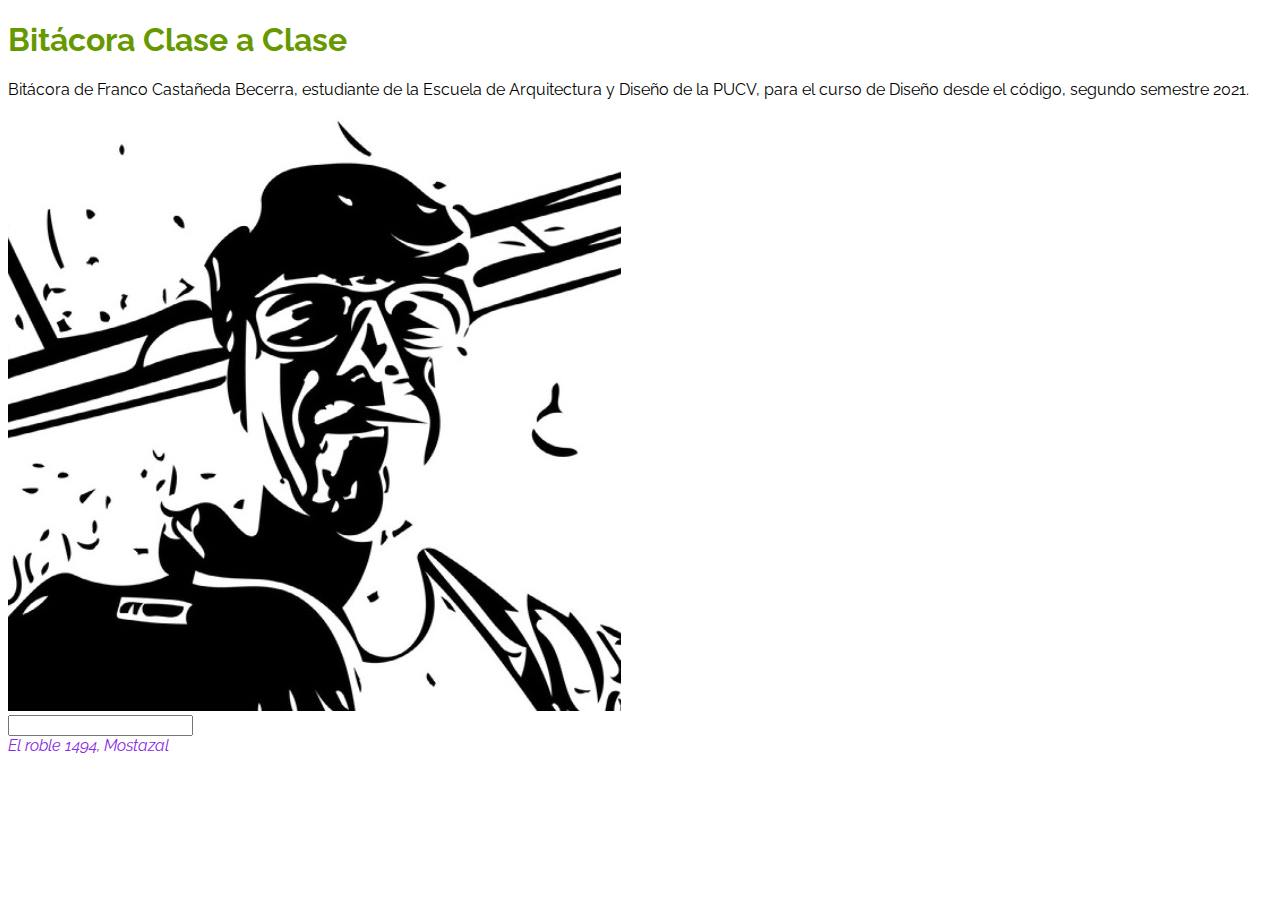
==== index.html @ 24efdc42 "actualización a assets" ====
<!DOCTYPE html>
<html lang="es">
<head>
    <meta charset="UTF-8">
    <meta http-equiv="X-UA-Compatible" content="IE=edge">
    <meta name="viewport" content="width=device-width, initial-scale=1.0">
    <title>Mi primer sitio web</title>
    <link rel="preconnect" href="https://fonts.googleapis.com">
    <link rel="preconnect" href="https://fonts.gstatic.com" crossorigin>
    <link href="https://fonts.googleapis.com/css2?family=Raleway:ital,wght@0,400;0,700;1,400;1,500&display=swap" rel="stylesheet">
    <link rel="stylesheet" href="assets/css/style.css" media="all">
</head>
<body>

    <header>
        <h1>Bitácora Clase a Clase</h1> 

    </header>
    <main class="site-main">
        <p>Bitácora de Franco Castañeda Becerra, estudiante de la Escuela de Arquitectura y Diseño de la PUCV, para el curso de Diseño desde el código, segundo semestre 2021.</p>
        <img src="assets/imagenes/FotodePerfilFrancoVectorial.jpeg" alt="Foto de Franco Castañeda">
        <br>
        <input type="text">
    </main>
    <footer>
        <address>El roble 1494, Mostazal</address>
    </footer>
</body>
</html>
---- assets/css/style.css ----
body{
    font-family: 'Raleway', 'Helvetica', 'Arial';
   
}
h1 {
    color: #669900;
}
address {
    color: blueviolet;
}
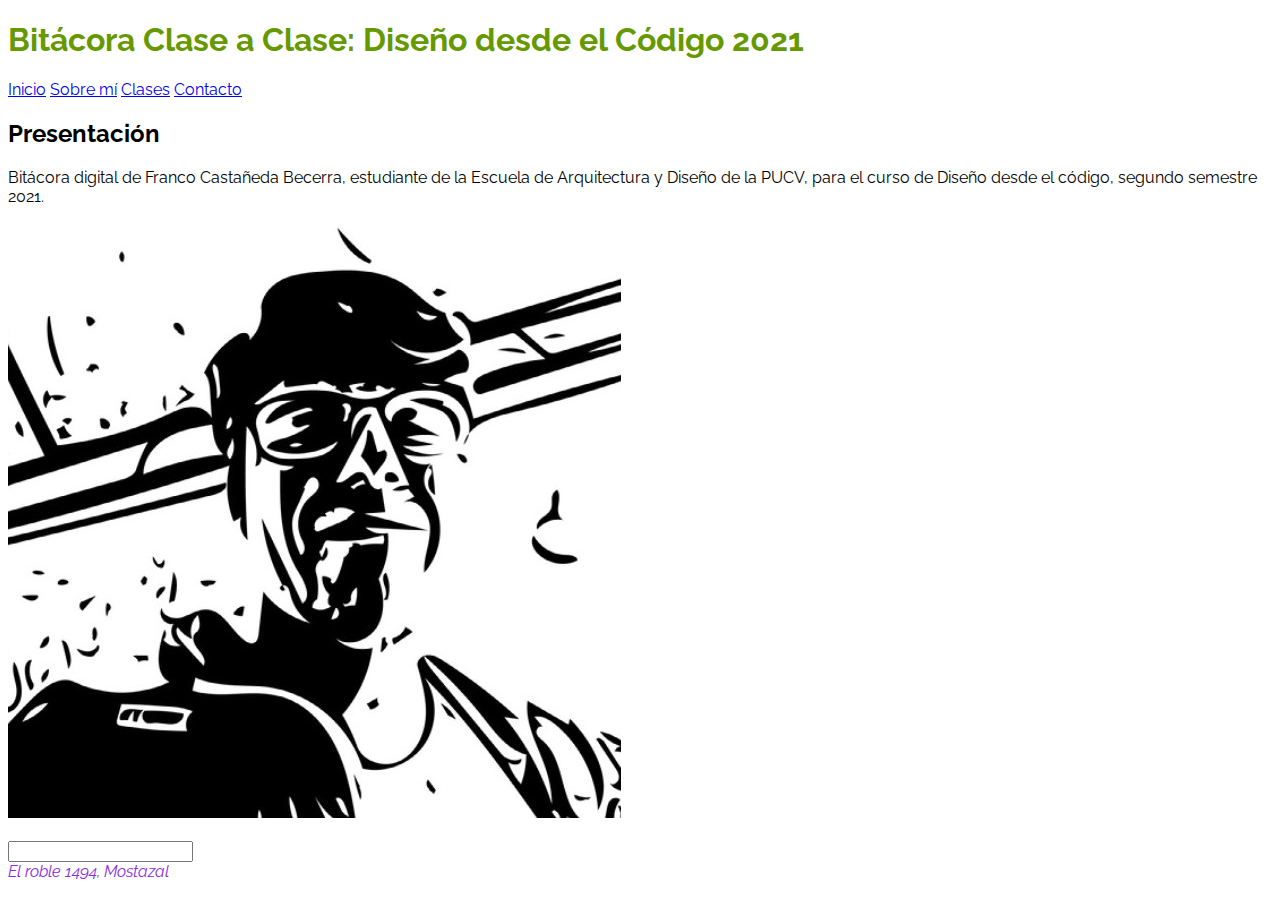
==== commit 78374c1c: "correcciones de código" ====
--- a/index.html
+++ b/index.html
@@ -13,12 +13,22 @@
 <body>
 
     <header>
-        <h1>Bitácora Clase a Clase</h1> 
+        <h1>Bitácora Clase a Clase: Diseño desde el Código 2021</h1> 
+        <nav class="site-navigation">
+            <a href="#">Inicio</a>
+            <a href="#">Sobre mí</a>
+            <a href="#">Clases</a>
+            <a href="#">Contacto</a>
+        </nav>
 
     </header>
     <main class="site-main">
-        <p>Bitácora de Franco Castañeda Becerra, estudiante de la Escuela de Arquitectura y Diseño de la PUCV, para el curso de Diseño desde el código, segundo semestre 2021.</p>
+        <section class="home-presentation">
+        <h2 class="home-presentation__title">Presentación</h2>
+        <div class="home-presentation__description">
+            <p>Bitácora digital de Franco Castañeda Becerra, estudiante de la Escuela de Arquitectura y Diseño de la PUCV, para el curso de Diseño desde el código, segundo semestre 2021.</p>
         <img src="assets/imagenes/FotodePerfilFrancoVectorial.jpeg" alt="Foto de Franco Castañeda">
+        </section>
         <br>
         <input type="text">
     </main>
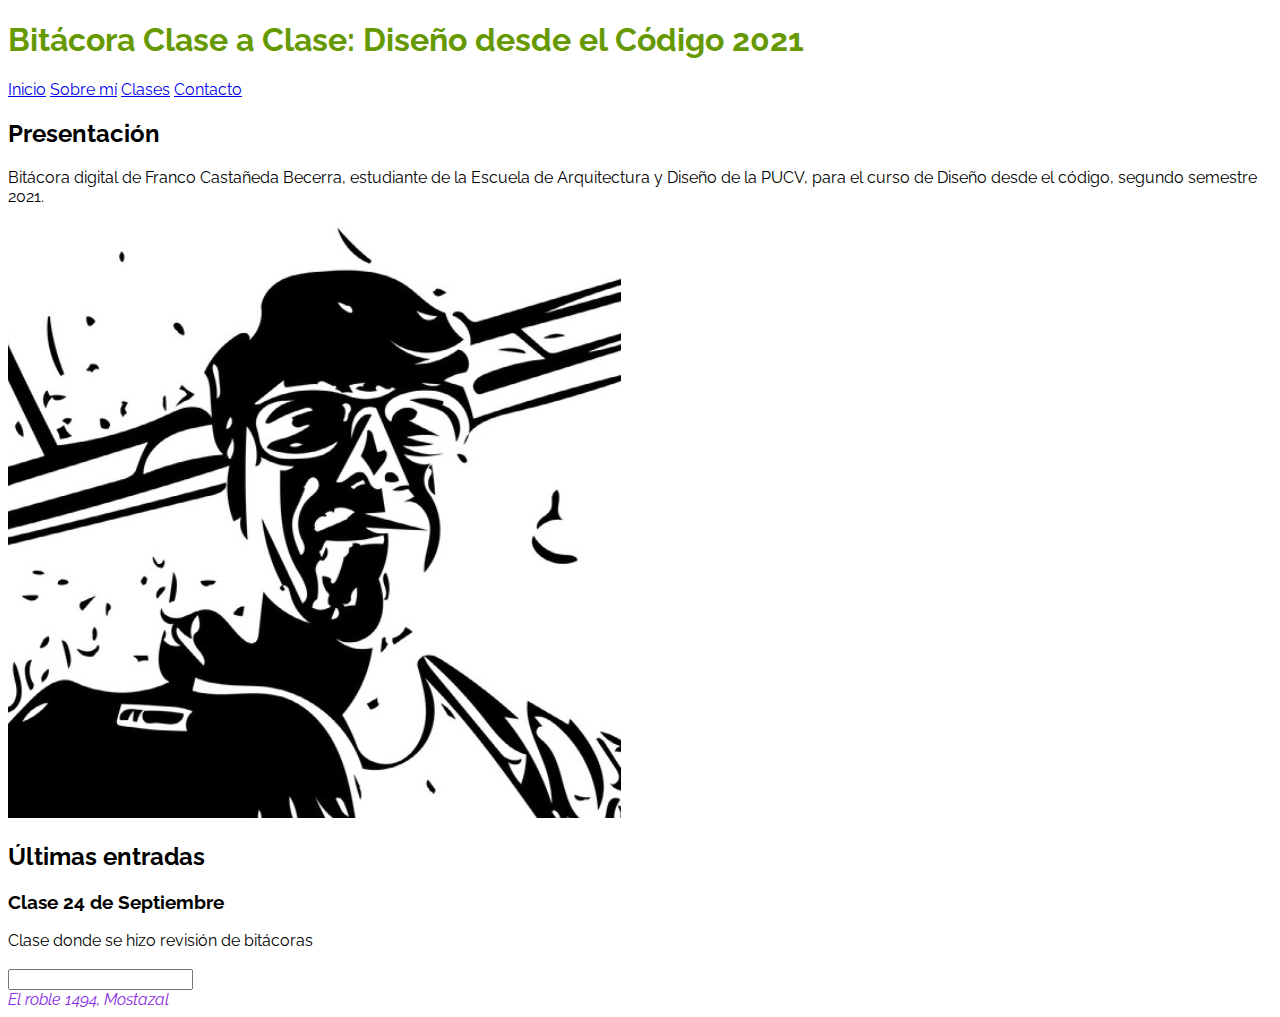
==== commit 64c7924c: "update de index" ====
--- a/index.html
+++ b/index.html
@@ -28,6 +28,15 @@
         <div class="home-presentation__description">
             <p>Bitácora digital de Franco Castañeda Becerra, estudiante de la Escuela de Arquitectura y Diseño de la PUCV, para el curso de Diseño desde el código, segundo semestre 2021.</p>
         <img src="assets/imagenes/FotodePerfilFrancoVectorial.jpeg" alt="Foto de Franco Castañeda">
+        </div>
+        </section>
+        <section class="home-posts">
+            <h2 class="home-posts__title">Últimas entradas</h2>
+            <article>
+                <h3>Clase 24 de Septiembre</h3>
+                <div>Clase donde se hizo revisión de bitácoras</div>
+            </article>
+
         </section>
         <br>
         <input type="text">
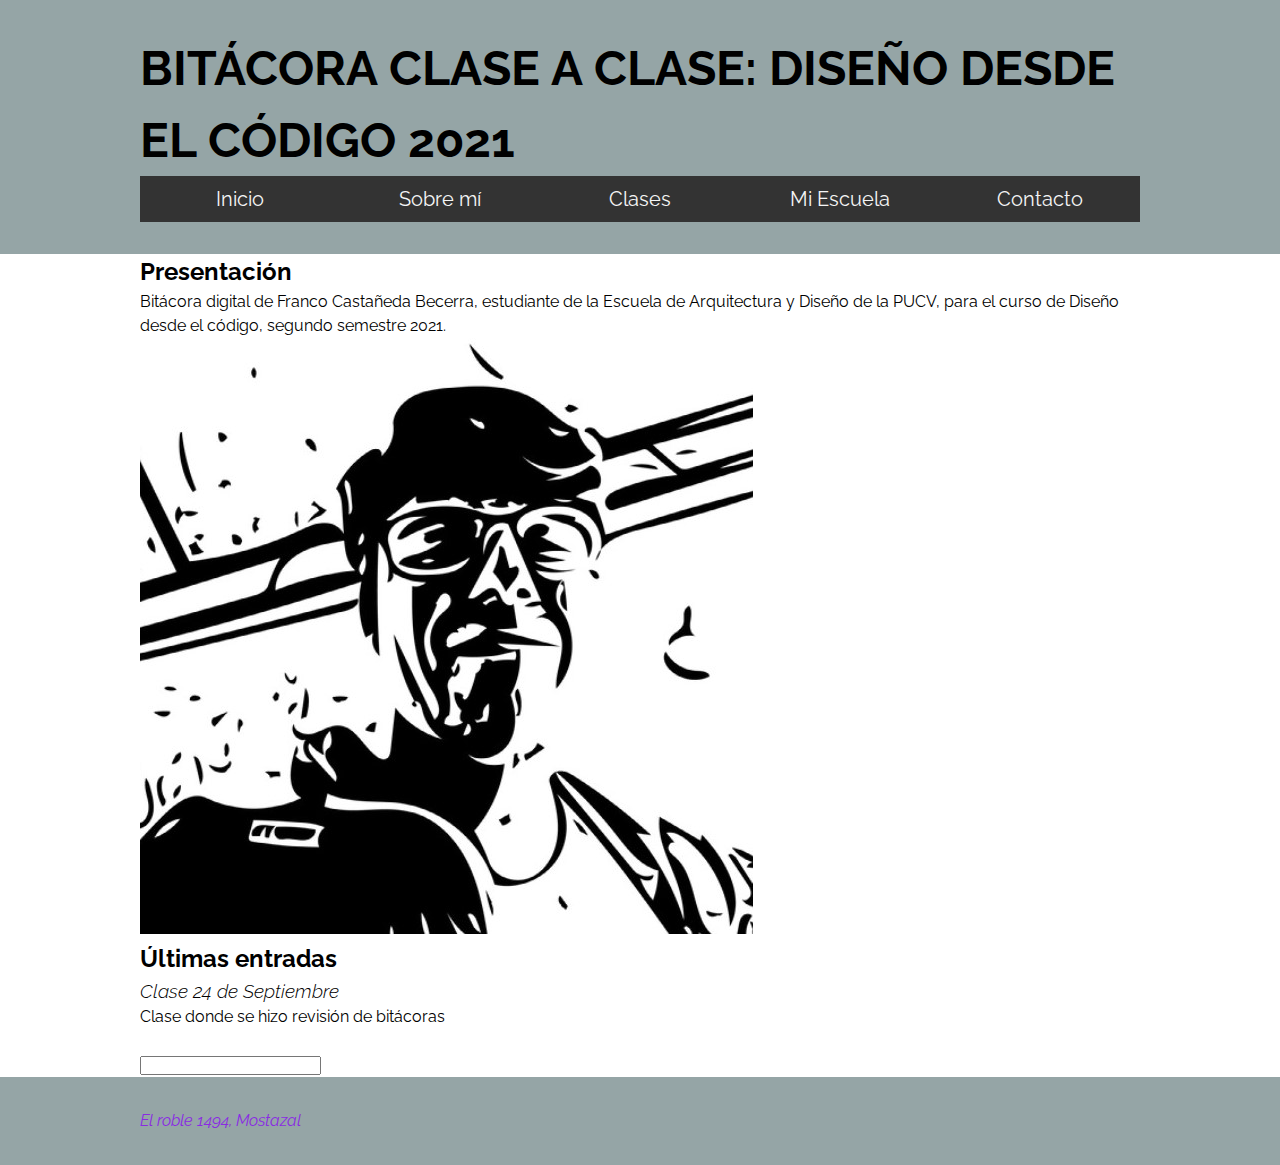
==== commit 1c02e95c: "Update General" ====
--- a/index.html
+++ b/index.html
@@ -12,17 +12,20 @@
 </head>
 <body>
 
-    <header>
+    <header class="site-header">
+        <div class="container">
         <h1>Bitácora Clase a Clase: Diseño desde el Código 2021</h1> 
         <nav class="site-navigation">
             <a href="#">Inicio</a>
             <a href="#">Sobre mí</a>
             <a href="#">Clases</a>
+            <a href="#">Mi Escuela</a>
             <a href="#">Contacto</a>
         </nav>
-
+    </div>
     </header>
     <main class="site-main">
+        <div class="container">
         <section class="home-presentation">
         <h2 class="home-presentation__title">Presentación</h2>
         <div class="home-presentation__description">
@@ -40,9 +43,12 @@
         </section>
         <br>
         <input type="text">
+    </div>
     </main>
-    <footer>
+    <footer class="site-footer">
+       <div class="container">
         <address>El roble 1494, Mostazal</address>
+       </div> 
     </footer>
 </body>
 </html>
--- a/assets/css/style.css
+++ b/assets/css/style.css
@@ -1,10 +1,69 @@
+* {
+    margin: 0;
+    padding: 0;
+}
+
+:root {
+    --font-family-base: 'Raleway', sans-serif;
+    --font-family-alt: 'Roboto Slab', serif;
+
+    --color-bg: rgba(149, 165, 166 );
+}
+
+html { 
+    font-size: 16px;
+}
+
+@media screen and ( max-width: 400px ) {
+    html {
+        font-size: 13px;
+    }
+    
+}
 body{
-    font-family: 'Raleway', 'Helvetica', 'Arial';
-   
+    font-family: 'Raleway', 'Roboto Slab', 'Helvetica';
+    font-size: 1rem;
+    line-height: 1.5; 
+}
+h3,
+h4 {
+    font-weight: 300;
+    font-style: italic;
 }
 h1 {
-    color: #669900;
+    font-size: 2em;
+    text-transform: uppercase;
 }
+
 address {
     color: blueviolet;
+}
+.container {
+    max-width: 1000px;
+    margin-left: auto;
+    margin-right: auto;
+}
+
+.site-header {
+    padding: 2rem;
+    font-size: 1.5rem;
+    background-color: var(--color-bg);
+}
+.site-navigation {
+    display: flex;
+    justify-content: space-between;
+}
+.site-navigation a {
+    flex: 100%;
+    align-content: center;
+    text-align: center;
+    text-decoration: none;
+    padding: .5rem 2rem;
+    font-size: 1.25rem;
+    color: whitesmoke;
+    background-color: #333;
+}
+.site-footer {
+    padding: 2rem;
+    background-color: var(--color-bg);
 }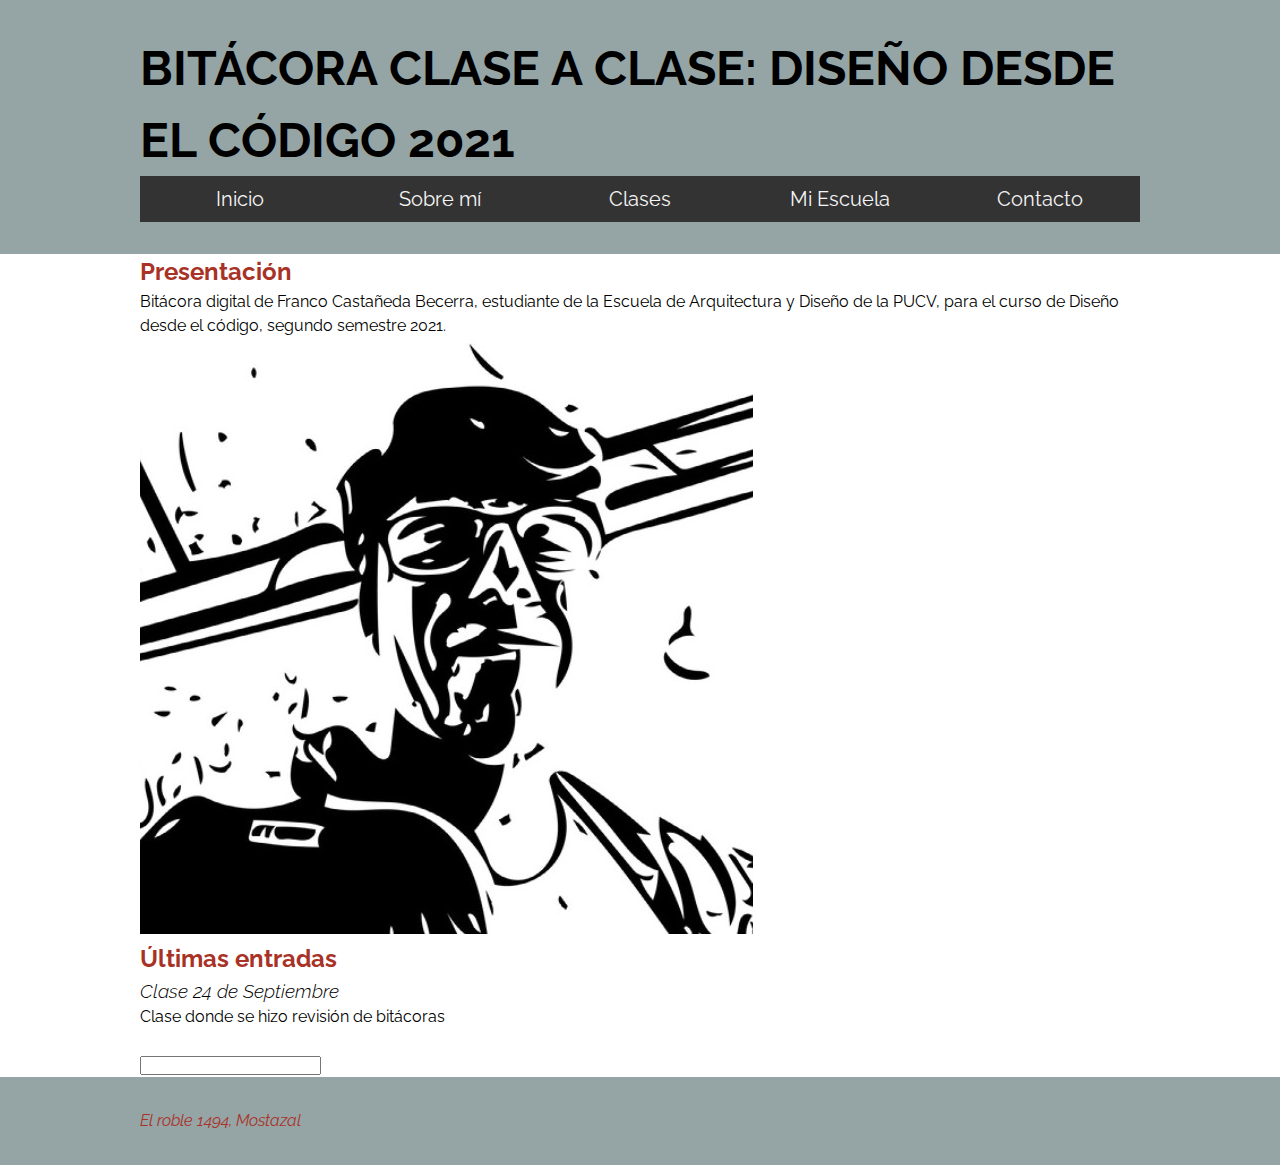
==== commit c419a00d: "Update general 2 -08/10" ====
--- a/index.html
+++ b/index.html
@@ -17,10 +17,10 @@
         <h1>Bitácora Clase a Clase: Diseño desde el Código 2021</h1> 
         <nav class="site-navigation">
             <a href="#">Inicio</a>
-            <a href="#">Sobre mí</a>
-            <a href="#">Clases</a>
-            <a href="#">Mi Escuela</a>
-            <a href="#">Contacto</a>
+            <a href="assets/pages/sobre-mi.html">Sobre mí</a>
+            <a href="assets/pages/clases.html">Clases</a>
+            <a href="assets/pages/mi-escuela.html">Mi Escuela</a>
+            <a href="assets/pages/contacto.html">Contacto</a>
         </nav>
     </div>
     </header>
--- a/assets/css/style.css
+++ b/assets/css/style.css
@@ -34,9 +34,12 @@
     font-size: 2em;
     text-transform: uppercase;
 }
+h2 {
+    color: rgba(169, 50, 38);
+}
 
 address {
-    color: blueviolet;
+    color: rgba(169, 50, 38);;
 }
 .container {
     max-width: 1000px;
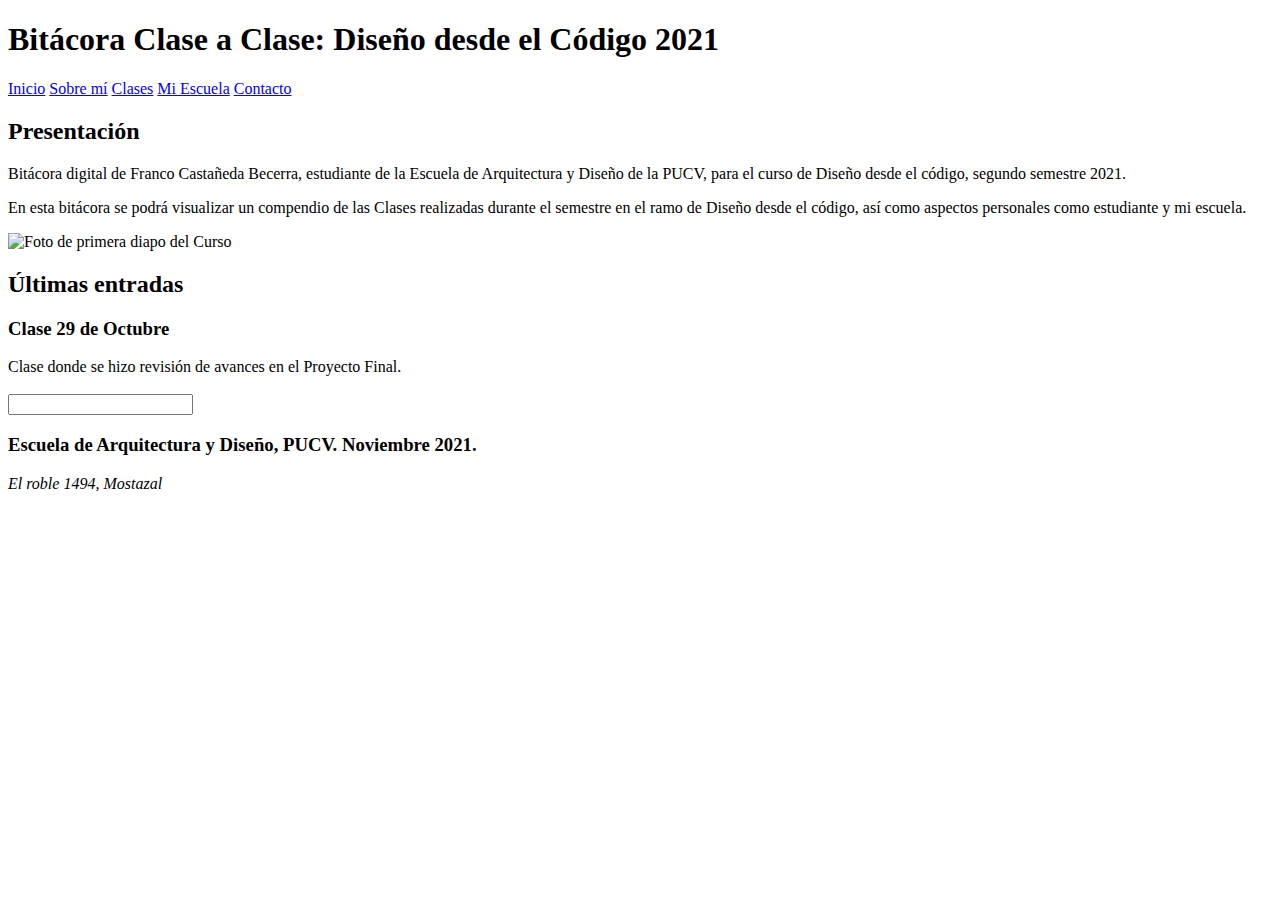
==== commit 5df001f6: "Big update" ====
--- a/index.html
+++ b/index.html
@@ -8,7 +8,8 @@
     <link rel="preconnect" href="https://fonts.googleapis.com">
     <link rel="preconnect" href="https://fonts.gstatic.com" crossorigin>
     <link href="https://fonts.googleapis.com/css2?family=Raleway:ital,wght@0,400;0,700;1,400;1,500&display=swap" rel="stylesheet">
-    <link rel="stylesheet" href="assets/css/style.css" media="all">
+    <link rel="stylesheet" href="../bitacora-FrancoCastl/assets/css/style.css">
+    
 </head>
 <body>
 
@@ -16,11 +17,11 @@
         <div class="container">
         <h1>Bitácora Clase a Clase: Diseño desde el Código 2021</h1> 
         <nav class="site-navigation">
-            <a href="#">Inicio</a>
-            <a href="assets/pages/sobre-mi.html">Sobre mí</a>
-            <a href="assets/pages/clases.html">Clases</a>
-            <a href="assets/pages/mi-escuela.html">Mi Escuela</a>
-            <a href="assets/pages/contacto.html">Contacto</a>
+            <a href="../bitacora-FrancoCastl/index.html">Inicio</a>
+            <a href="sobre-mi/index.html">Sobre mí</a>
+            <a href="clases/index.html">Clases</a>
+            <a href="mi-escuela/index.html">Mi Escuela</a>
+            <a href="contacto/index.html">Contacto</a>
         </nav>
     </div>
     </header>
@@ -30,14 +31,15 @@
         <h2 class="home-presentation__title">Presentación</h2>
         <div class="home-presentation__description">
             <p>Bitácora digital de Franco Castañeda Becerra, estudiante de la Escuela de Arquitectura y Diseño de la PUCV, para el curso de Diseño desde el código, segundo semestre 2021.</p>
-        <img src="assets/imagenes/FotodePerfilFrancoVectorial.jpeg" alt="Foto de Franco Castañeda">
+            <p>En esta bitácora se podrá visualizar un compendio de las Clases realizadas durante el semestre en el ramo de Diseño desde el código, así como aspectos personales como estudiante y mi escuela.</p>
+        <img src="../bitacora-FrancoCastl/assets/imagenes/ddec2021.png" width=700 alt="Foto de primera diapo del Curso">
         </div>
         </section>
         <section class="home-posts">
             <h2 class="home-posts__title">Últimas entradas</h2>
             <article>
-                <h3>Clase 24 de Septiembre</h3>
-                <div>Clase donde se hizo revisión de bitácoras</div>
+                <h3>Clase 29 de Octubre</h3>
+                <div>Clase donde se hizo revisión de avances en el Proyecto Final.</div>
             </article>
 
         </section>
@@ -46,9 +48,12 @@
     </div>
     </main>
     <footer class="site-footer">
-       <div class="container">
-        <address>El roble 1494, Mostazal</address>
-       </div> 
-    </footer>
+        <div class="container">
+            <h3>Escuela de Arquitectura y Diseño, PUCV. Noviembre 2021.</h3>
+        </div>
+        <div class="container">
+         <address>El roble 1494, Mostazal</address>
+        </div> 
+     </footer>
 </body>
 </html>
